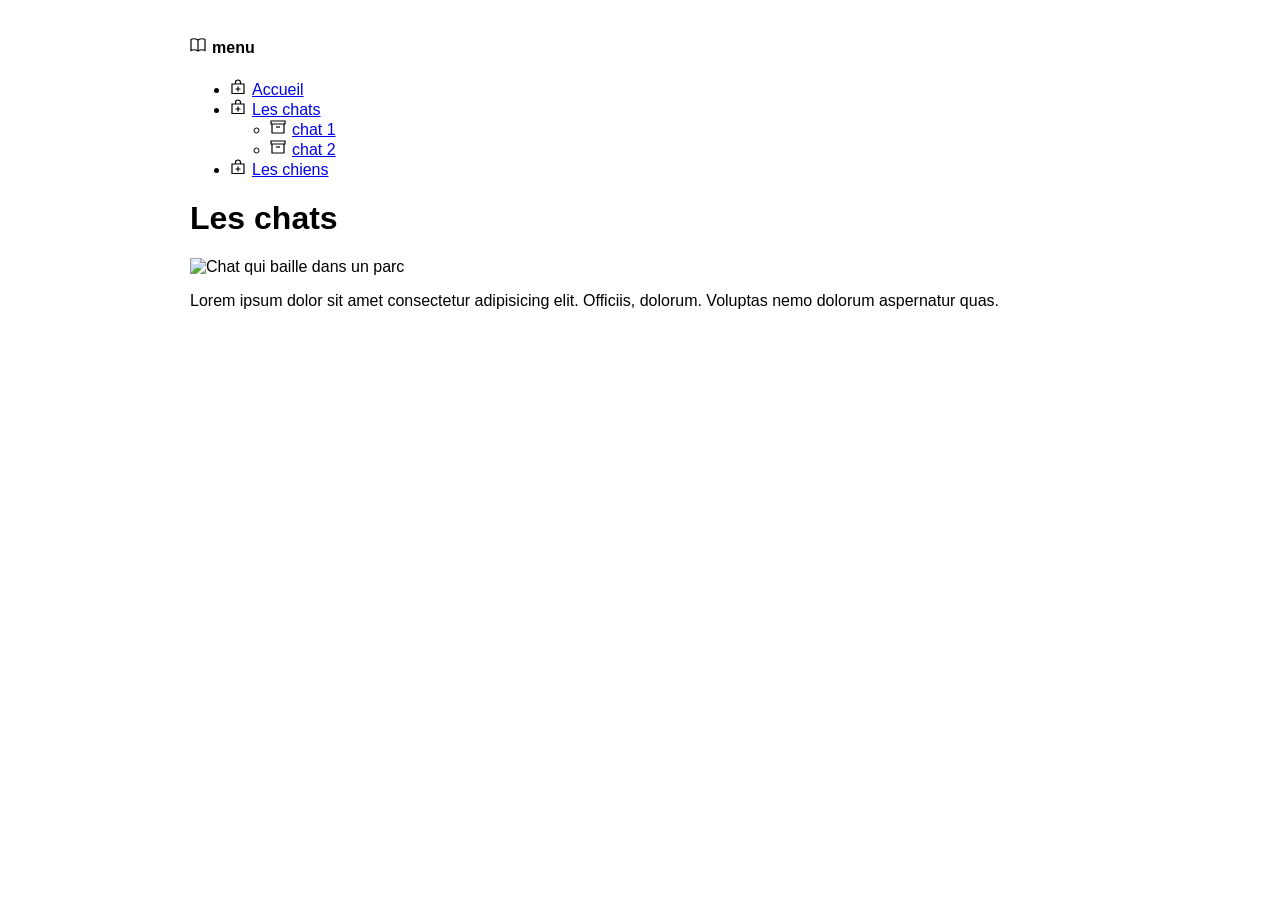
==== cats/index.html @ cd85de0c "page et menu" ====
<!DOCTYPE html>
<html lang="fr">
<head>
  <meta charset="UTF-8">
  <meta name="viewport" content="width=device-width, initial-scale=1.0">
  <title>Les chats</title>
  <link rel="stylesheet" href="../src/css/styles.css">
</head>
<body>
  <!-- nav>h4{menu}+ul>li*2>a -->
  <nav>
    <h4>menu</h4>
    <ul>
      <li><a href="../index.html">Accueil</a></li>
      <li><a href="index.html">Les chats</a>
        <!-- ul>li*2>a[href=chat-$.html]{chat $} -->
        <ul>
          <li><a href="chat-1.html">chat 1</a></li>
          <li><a href="chat-2.html">chat 2</a></li>
        </ul>
      </li>
      <li><a href="../dogs/index.html">Les chiens</a></li>
    </ul>
  </nav>

  <h1>Les chats</h1>
  <img class="media media--fullwidth" src="../public/img/cats/Cat_yawning_in_park.jpg" alt="Chat qui baille dans un parc">
  <!-- p>lorem -->
  <p>Lorem ipsum dolor sit amet consectetur adipisicing elit. Officiis, dolorum. Voluptas nemo dolorum aspernatur quas.</p>
</body>
</html>
---- src/css/styles.css ----
body {
  font-family: Arial, sans-serif;
  max-width: 900px;
  margin: 0 auto;
  padding: 16px;
}

.media--fullwidth {
  width: 100%;
  height: auto;
}

/* Les chemins sont relatifs au fichier CSS (src/css/), d'où le ../../ */
nav>h4::before {
  content: url("../../public/icones/book.svg");
  margin-right: 6px;
}

nav>ul>li>a::before {
  content: url("../../public/icones/bag-plus.svg");
  margin-right: 6px;
}

nav>ul>li>ul>li>a::before {
  content: url("../../public/icones/archive.svg");
  margin-right: 6px;
}
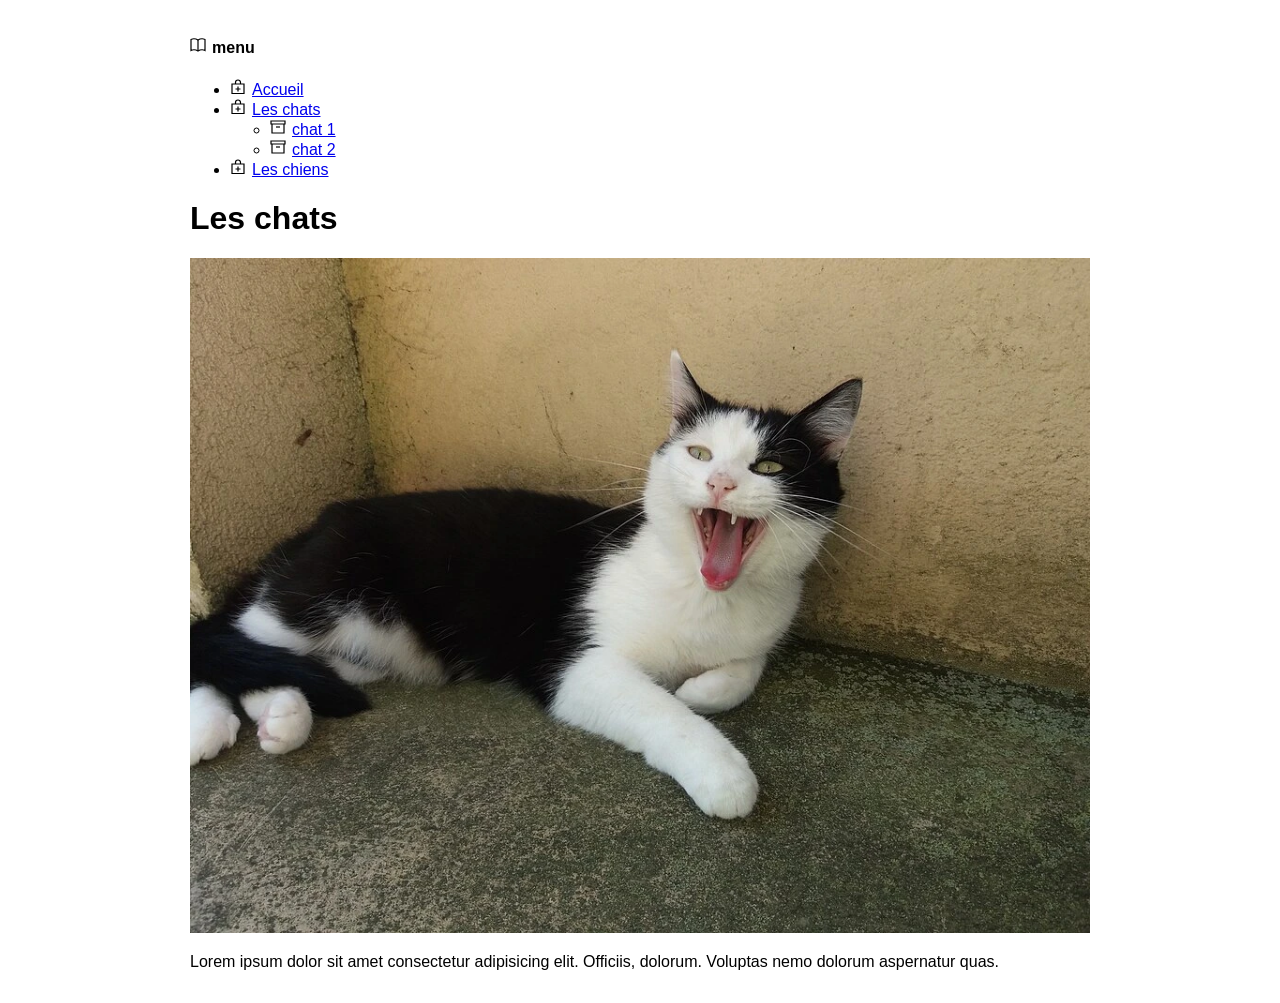
==== commit c275e1c6: "image" ====
--- a/cats/index.html
+++ b/cats/index.html
@@ -24,7 +24,7 @@
   </nav>
 
   <h1>Les chats</h1>
-  <img class="media media--fullwidth" src="../public/img/cats/Cat_yawning_in_park.jpg" alt="Chat qui baille dans un parc">
+  <img class="media media--fullwidth" src="../public/img/cats/Cat_yawning_in_park.webp" alt="Chat qui baille dans un parc">
   <!-- p>lorem -->
   <p>Lorem ipsum dolor sit amet consectetur adipisicing elit. Officiis, dolorum. Voluptas nemo dolorum aspernatur quas.</p>
 </body>
